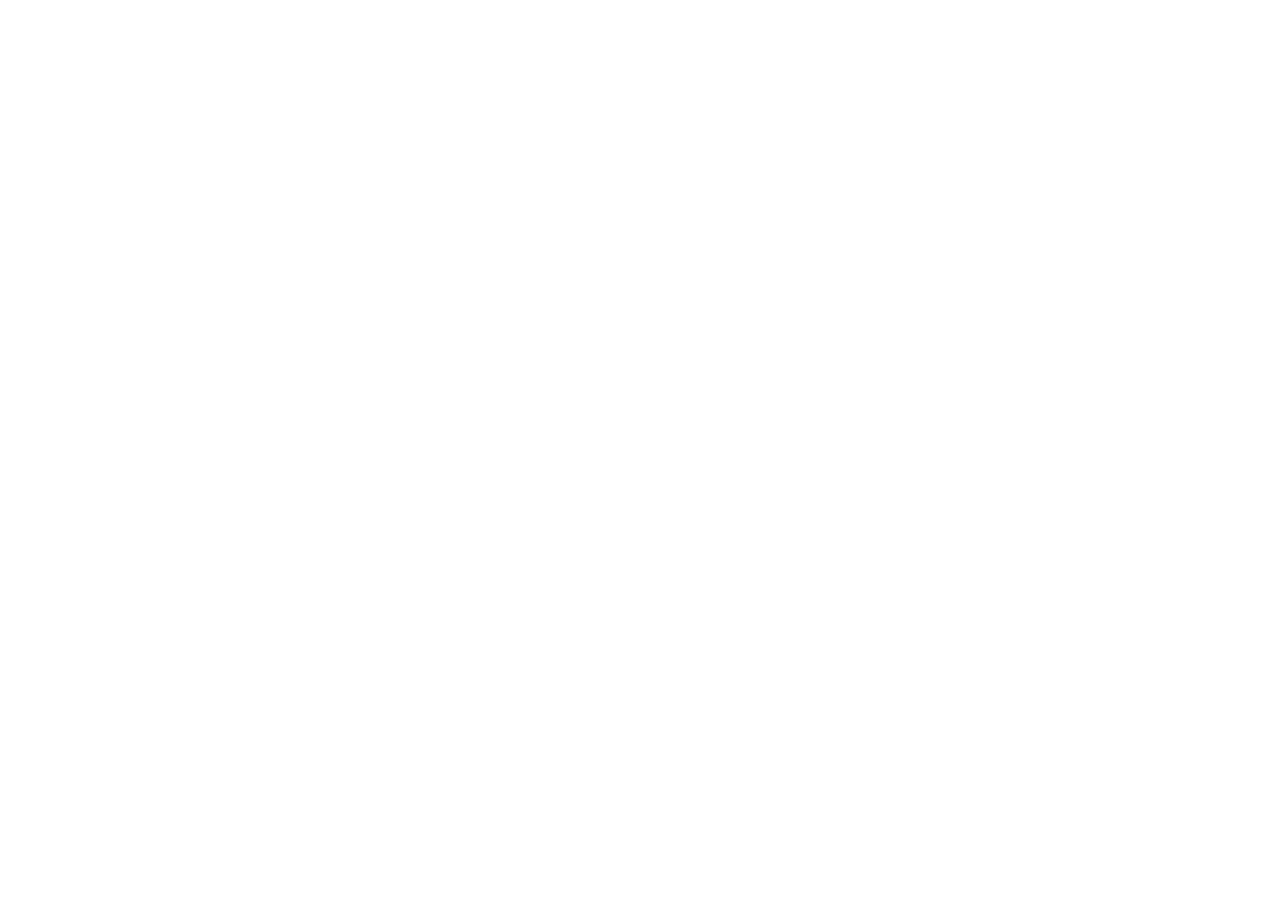
==== aboutMe.html @ 221725cb "test" ====
<!DOCTYPE html>
<html lang="en">
<head>
    <meta charset="UTF-8">
    <meta http-equiv="X-UA-Compatible" content="IE=edge">
    <meta name="viewport" content="width=device-width, initial-scale=1.0">
    <title>About Me</title>
</head>
<body>
    
</body>
</html>
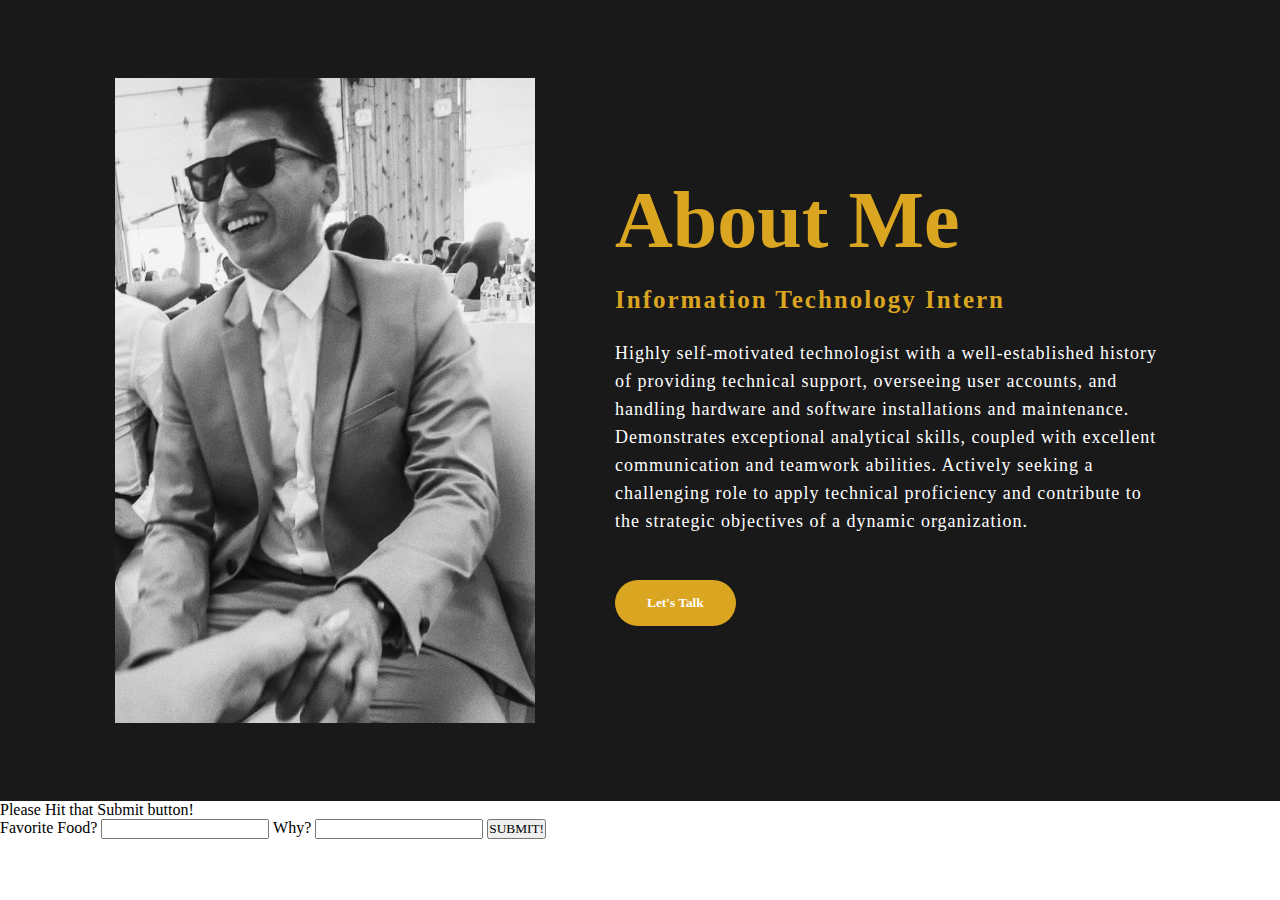
==== commit a148e962: "new" ====
--- a/aboutMe.html
+++ b/aboutMe.html
@@ -4,9 +4,36 @@
     <meta charset="UTF-8">
     <meta http-equiv="X-UA-Compatible" content="IE=edge">
     <meta name="viewport" content="width=device-width, initial-scale=1.0">
+    <link rel="stylesheet" href="style.css">
     <title>About Me</title>
 </head>
 <body>
+    <section class="about">
+        <div class="main">
+            <img src="./me2.jpg" alt="">
+            <div class="about-text">
+                <h1>About Me</h1>
+                <h5>Information Technology Intern</h5>
+                <p>Highly self-motivated technologist with a well-established history of providing technical support, overseeing
+                    user accounts, and handling hardware and software installations and maintenance. Demonstrates exceptional
+                    analytical skills, coupled with excellent communication and teamwork abilities. Actively seeking a challenging
+                    role to apply technical proficiency and contribute to the strategic objectives of a dynamic organization.</p>
+                <button type="button">Let's Talk</button>
+            </div>
+        </div>
+    </section>
+    <section>
+        <p>Please Hit that Submit button!</p>
     
+            <form action="" id="mainForm">
+                <label for="favoriteFoodInput">Favorite Food?</label>
+                <input type="text" name="" id="favoriteFoodInput"  />
+                <label for="whyIsInput">Why?</label>
+                <input type="text" name="" id="whyIsInput" />
+                <input type="submit" name="" id="submitBtn"  value="SUBMIT!"/> 
+            </form>
+            <p class="paragraph"></p>
+        </section>
+    <script src="aboutme.js"></script>
 </body>
-</html>+</html>
--- a/style.css
+++ b/style.css
@@ -0,0 +1,61 @@
+*{
+    padding: 0;
+    margin: 0;
+    font-family: 'Times New Roman', Times, serif
+    /* box-sizing: border-box; */
+}
+.about{
+    width: 100%;
+    padding: 78px 0px;
+    background-color: #191919;
+}
+.about img{
+    height: auto;
+    width: 420px;
+}
+.about-text{
+    width: 550px;
+}
+.main{
+    width: 1130px;
+    max-width: 95%;
+    margin: 0 auto;
+    display: flex;
+    align-items: center;
+    justify-content: space-around;
+}
+.about-text h1{
+    color: goldenrod;
+    font-size: 80px;
+    text-transform: capitalize;
+    margin-bottom: 20px;
+}
+.about-text h5{
+    color: goldenrod;
+    font-size: 25px;
+    text-transform: capitalize;
+    margin-bottom: 25px;
+    letter-spacing: 2px;
+}
+.about-text p{
+    color: white;
+    letter-spacing: 1px;
+    line-height: 28px;
+    font-size: 18px;
+    margin-bottom: 45px;
+}
+button{
+    background: goldenrod;
+    color: white;
+    text-decoration: none;
+    border: 2px solid transparent;
+    font-weight: bold;
+    padding: 13px 30px;
+    border-radius: 30px;
+    transition: .4s;
+}
+button:hover{
+    background: transparent;
+    border: 2px solid goldenrod;
+    cursor: pointer;
+}